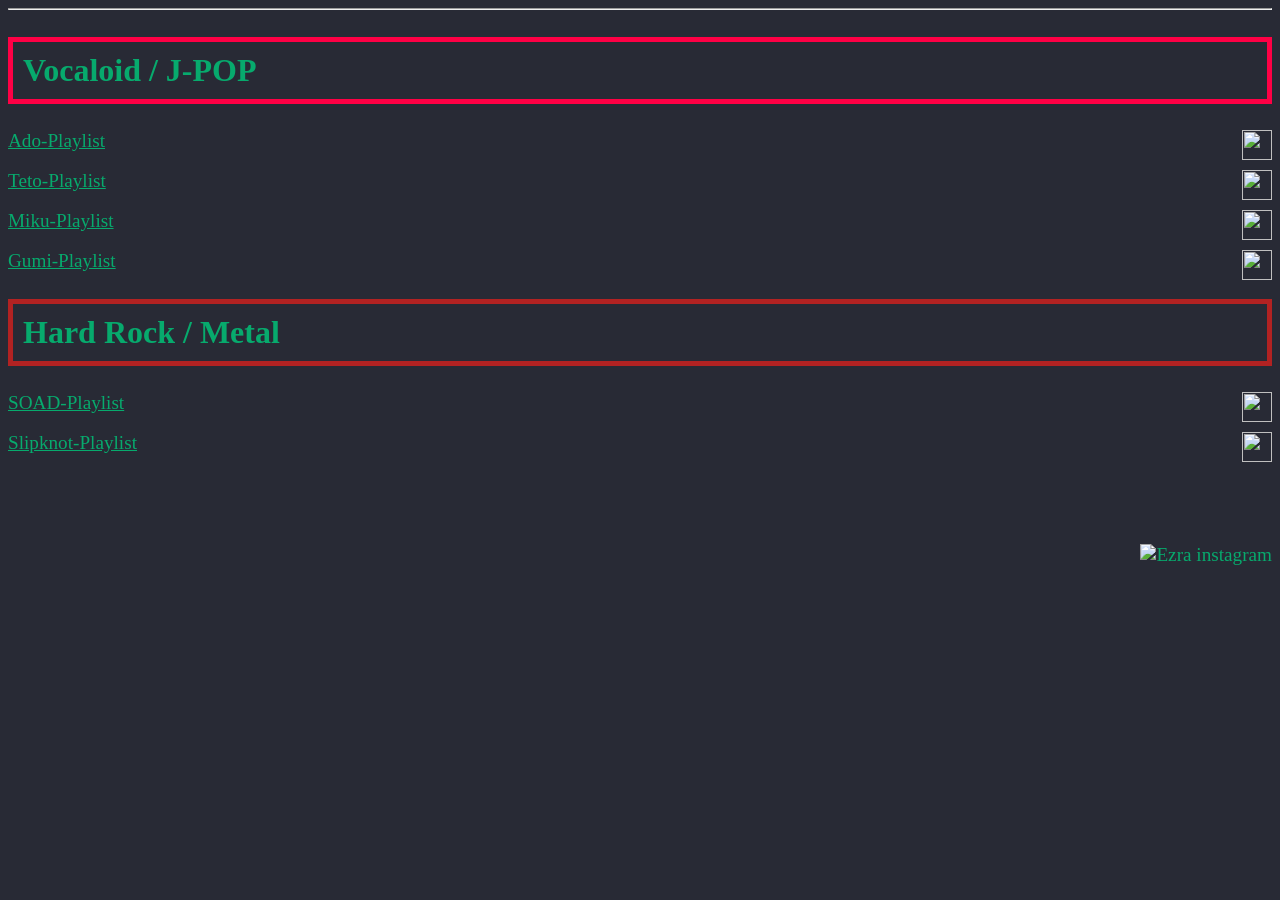
==== index.htm @ eac37fc6 "Website?" ====
<!DOCTYPE html>
<html>

<head>
    <title>Playlists</title>
    <link rel="stylesheet" href="styles.css">
</head>

<body style="background-color: #282a35;">

    <hr>
    <!-- rgb(188, 165, 255) -->

    <h2 style="border: 5px solid #ff0045">Vocaloid / J-POP</h2>


    <a href="https://youtube.com/playlist?list=PL9GRDHnLR6e0rRAR1PCuuALd2Uun7O_rj&si=m1PzvBDZAa2CYy0Q"
        target="_blank">Ado-Playlist<img
            src="https://static.vecteezy.com/system/resources/thumbnails/018/930/572/small/youtube-logo-youtube-icon-transparent-free-png.png"
            height="30" width="30"></a>

    <br> <br>


    <a href="https://youtube.com/playlist?list=PLlLmLTrgMoDrq-yAQFMTzdP-6dLomhNdz&si=knGVgYSWbxnA35WN"
        target="_blank">Teto-Playlist<img
            src="https://static.vecteezy.com/system/resources/thumbnails/018/930/572/small/youtube-logo-youtube-icon-transparent-free-png.png"
            height="30" width="30"></a>

    <br> <br>

    <a href="https://youtube.com/playlist?list=PLYVt6sUD_amTtozqHuhl0uPs2oy34HQLm&si=SnikhcBinr-oB3qM"
        target="_blank">Miku-Playlist<img
            src="https://static.vecteezy.com/system/resources/thumbnails/018/930/572/small/youtube-logo-youtube-icon-transparent-free-png.png"
            height="30" width="30"></a>

    <br> <br>

    <a href="https://youtube.com/playlist?list=PLDszLxQc4UK3_CGFkrrcrkBUtTNUin4uF&si=kZmH8M79J5ki-UL7"
        target="_blank">Gumi-Playlist<img
            src="https://static.vecteezy.com/system/resources/thumbnails/018/930/572/small/youtube-logo-youtube-icon-transparent-free-png.png"
            height="30" width="30"></a>


    <h2 style="border: 5px solid firebrick">Hard Rock / Metal</h2>


    <a href="https://youtube.com/playlist?list=PLUwsfagaCki9deRjesvfqLG-hB9P9GKem&si=PK6TYOfDROJk5AtF"
        target="_blank">SOAD-Playlist<img
            src="https://static.vecteezy.com/system/resources/thumbnails/018/930/572/small/youtube-logo-youtube-icon-transparent-free-png.png"
            height="30" width="30"></a>

    <br> <br>

    <a href="https://youtube.com/playlist?list=PL44808552AB3C4296&si=3otDLfmKOGdWCEBY"
        target="_blank">Slipknot-Playlist<img
            src="https://static.vecteezy.com/system/resources/thumbnails/018/930/572/small/youtube-logo-youtube-icon-transparent-free-png.png"
            height="30" width="30"></a>


    <!-- bdo dir="rtl">For 60 years, WWF has worked to help people and nature thrive.</bdo -->

    <br> <br>
    <br> <br>
    <br> <br>

    <a href="https://www.instagram.com/ezra_enjoyer/" target="_blank">
        <img src="" alt="Ezra instagram">
    </a>

</body>

</html>
---- styles.css ----
a {
    color:#07aa6d;
    font-size: 120%
}
h2 {
    font-size: 200%;
    color:#07aa6d;
    padding: 10px;
}
h1 {
    font-size: 300%
}
img {
    float: right;
}
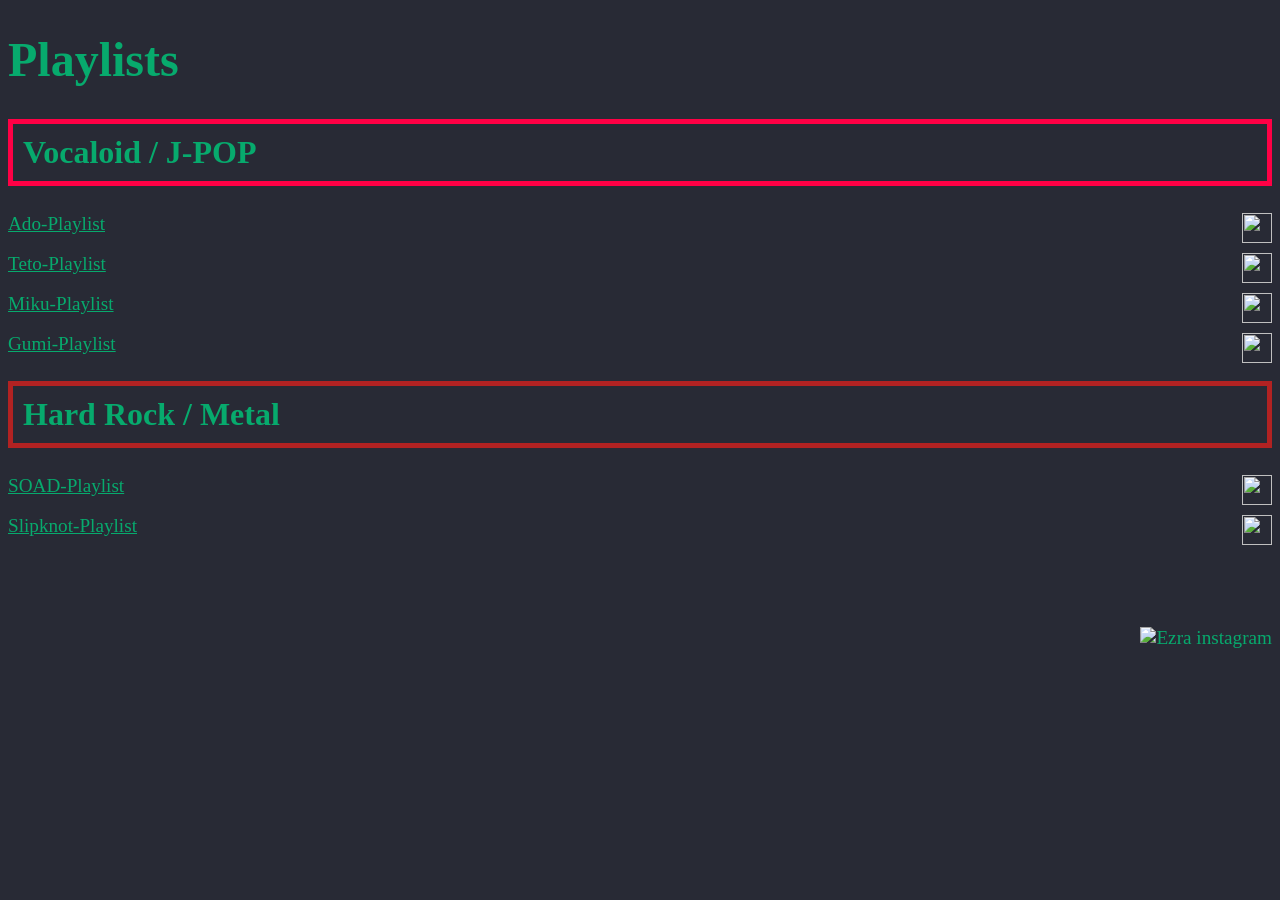
==== commit b2bf85e4: "added icon" ====
--- a/index.htm
+++ b/index.htm
@@ -4,11 +4,13 @@
 <head>
     <title>Playlists</title>
     <link rel="stylesheet" href="styles.css">
+    <link rel="icon" type="image/x-icon"
+        href="https://m.media-amazon.com/images/M/MV5BOWUzNzIzMzQtNzMxYi00OWRiLTlhZjEtZTRjYWVkYzI4ZjMwXkEyXkFqcGc@._V1_FMjpg_UX1000_.jpg">
 </head>
 
 <body style="background-color: #282a35;">
 
-    <hr>
+    <h1>Playlists</h1>
     <!-- rgb(188, 165, 255) -->
 
     <h2 style="border: 5px solid #ff0045">Vocaloid / J-POP</h2>
--- a/styles.css
+++ b/styles.css
@@ -1,15 +1,24 @@
 a {
-    color:#07aa6d;
-    font-size: 120%
+    color: #07aa6d;
+    font-size: 120%;
 }
 h2 {
     font-size: 200%;
-    color:#07aa6d;
+    color: #07aa6d;
     padding: 10px;
 }
 h1 {
-    font-size: 300%
+    font-size: 300%;
+    color: #07aa6d;
 }
 img {
     float: right;
-}+}
+
+/* .red-text {
+    color: red;
+}
+
+#main {
+    color: blue;
+} */
